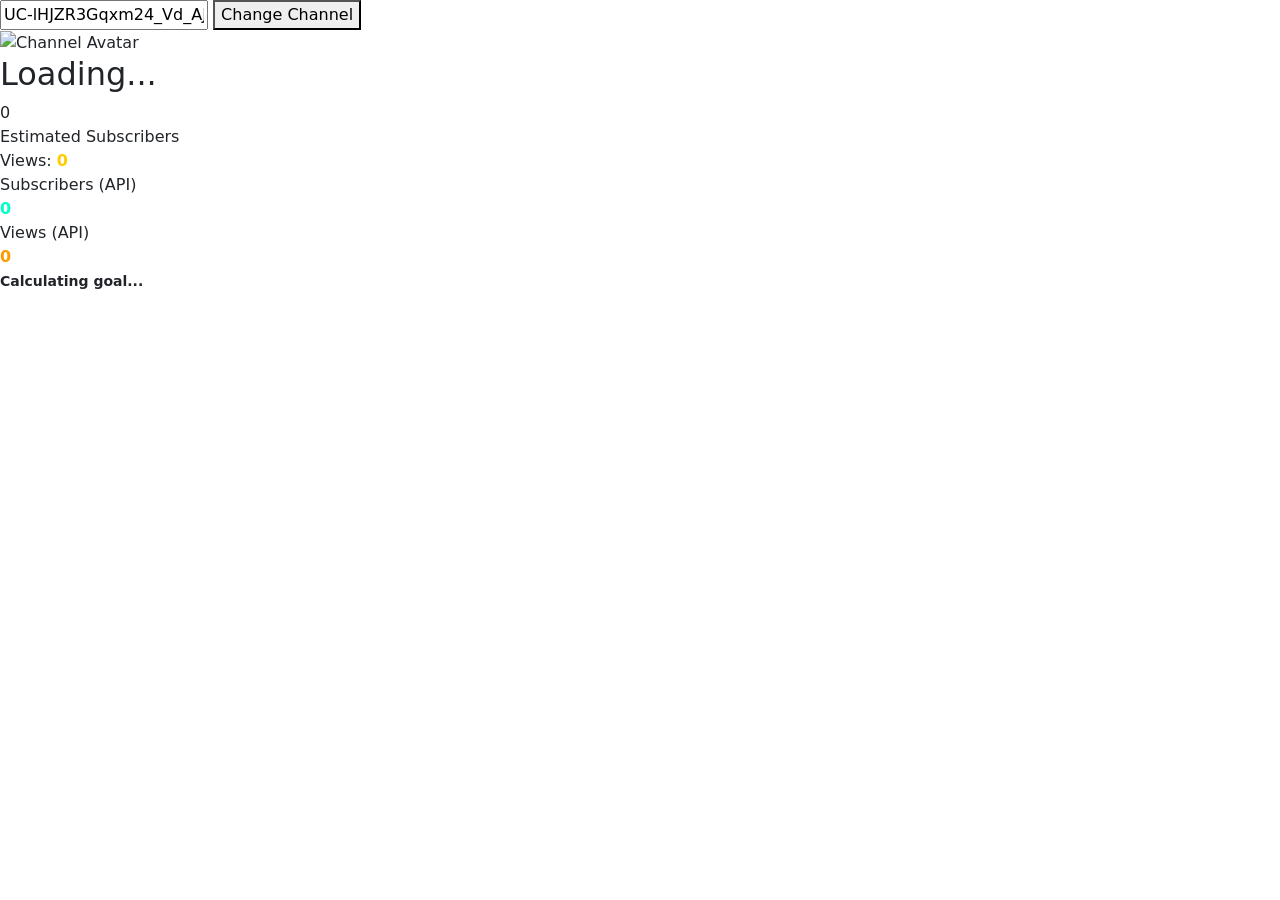
==== en/index.html @ e1b49f55 "Rename index.html to index.html" ====
<!DOCTYPE html>
<html lang="en">
    <head>
    <meta charset="UTF-8">
    <meta name="viewport" content="width=device-width, initial-scale=1.0">
    	<meta charset="UTF-8">
	<meta http-equiv="content-language" content="en">
<meta name="description"
	content="Track the estimated subscriber count of any YouTube channel in real time with NoxCounts! Free, No ads and no registration required — accurate real-time estimates.">	
	<meta name="author" content="NoxCounts">
	<meta name="theme-color" content="#f44336">
	<meta name="keywords" content="noxcounts, noxcount, livecounts, live count, live counter, socialcounts, social count, sub count, live sub count, subscriber count, subscriber counter, live subscriber count, live subscriber counter, youtube subscriber count, youtube subscriber counter, youtube live subscriber count, youtube live subscriber counter, real time subscriber count, realtime subscriber count, youtube realtime, youtube live count, youtube counter, youtube sub count, youtube sub counter, subscriber tracker, youtube subscriber tracker, live subscriber tracker, youtube channel tracker, channel subscriber count, creator subscriber count, subscriber growth tracker, youtube growth tracker, youtube stats, youtube statistics, youtube live stats, youtube leaderboard, youtube channel comparison, subscriber comparison, youtube subscriber comparison, subscriber battle, subscriber wars, subscriber race, subscriber milestone, subscriber milestone tracker, youtube milestone live, subscriber goal tracker, mrbeast sub count, mrbeast subscriber count, mrbeast live count, mrbeast live subscriber count, pewdiepie sub count, pewdiepie subscriber count, pewdiepie live count, pewdiepie live subscriber count, tseries sub count, tseries subscriber count, tseries live count, pewdiepie vs tseries, mrbeast vs tseries, livecounts alternative, socialcounts alternative, youtube subscriber counter alternative, free youtube subscriber counter, free live subscriber counter, noxcounts new sub count, noxcounts livecounts">
	<meta name="google-site-verification" content="d0utPExyaIhh1eM_kMyP1MQNryWnRhi-bSmBFbPHgD8">
	<link rel="canonical" href="https://noxcounts.github.io/">

<link rel="alternate" hreflang="en" href="https://noxcounts.github.io/english/">
<link rel="alternate" hreflang="pt-br" href="https://noxcounts.github.io/pt-br/">
<link rel="alternate" hreflang="x-default" href="https://noxcounts.github.io/">	

    <script type="application/ld+json">
  {
    "@context": "https://schema.org",
    "@type": "WebSite",
    "name": "NoxCounts",
    "url": "https://noxcounts.github.io"
  }
  </script>
		
<!-- Facebook OpenGraph -->
	<meta name="og:locale" content="pt_BR">
	<meta name="og:title" content="NoxCounts - Estimated YouTube Subscriber Counter">
	<meta name="og:site_name" content="NoxCounts - Estimated Subscriber Counter">
	<meta name="og:description"
		content="Track the estimated subscriber count of any YouTube channel in real time with NoxCounts!">
	<meta name="og:type" content="website">
	<meta name="og:url" content="https://noxcounts.github.io/">
	<meta name="og:image" content="https://noxcounts.github.io/imagens/background01.png">
	<meta name="og:image:type" content="image/png">
	<meta name="og:image:width" content="1280">
	<meta name="og:image:height" content="720">

	<!-- Twitter Cards -->
	<meta name="twitter:card" content="summary">
	<meta name="twitter:title" content="NoxCounts - Estimated YouTube Subscriber Counter">
	<meta name="twitter:description"
		content="Track the estimated subscriber count of any YouTube channel in real time with NoxCounts!">
	<meta name="twitter:url" content="https://noxcounts.github.io/">
	<meta name="twitter:image" content="https://noxcounts.github.io/imagens/background01.png">
		
        <title>NoxCounts - Estimated Subscriber Counter</title>
		
    <!-- Official Rubik font import -->
    <link rel="preconnect" href="https://fonts.googleapis.com">
    <link rel="preconnect" href="https://fonts.gstatic.com" crossorigin>

	<!-- Bootstrap -->

	<link href="https://cdn.jsdelivr.net/npm/bootstrap@5.3.8/dist/css/bootstrap.min.css" rel="stylesheet" integrity="sha384-sRIl4kxILFvY47J16cr9ZwB07vP4J8+LH7qKQnuqkuIAvNWLzeN8tE5YBujZqJLB" crossorigin="anonymous">

	<!-- Favicon SVG para Navegadores Modernos Desktop E Dispositivos Móveis -->
    <link rel="icon" type="image/svg+xml" sizes="any" href="/favicon.svg">
			
	<!-- Root fallback for older browsers -->
    <link rel="shortcut icon" href="/favicon.ico" type="image/x-icon">

	<link rel="icon" href="/favicon.ico" sizes="any">	
	
   <!-- Standard icon for desktop browsers and fallbacks -->
	<link rel="icon" type="image/png" sizes="16x16" href="/favicon-16x16.png">
    <link rel="icon" type="image/png" sizes="32x32" href="/favicon-32x32.png">
    <link rel="icon" type="image/png" sizes="48x48" href="/favicon-48x48.png">
	<link rel="icon" type="image/png" sizes="96x96" href="/favicon-96x96.png">	
		
   <!-- Standard icon for Safari browser -->
   <link rel="icon" type="image/png" sizes="180x180" href="/apple-touch-icon.png">
   <link rel="apple-touch-icon" sizes="180x180" href="/apple-touch-icon.png">	

	<!-- SVG for Safari Desktop when the site is saved to favorites -->
   <link rel="mask-icon" href="/safari-pinned-tab.svg" color="#f44336"> 
		
   <!-- Ideal resolutions for Android browsers and high-density quality screens -->
   <link rel="icon" type="image/png" sizes="192x192" href="/android-chrome-192x192.png">
   <link rel="icon" type="image/png" sizes="512x512" href="/android-chrome-512x512.png">	
		<link rel="manifest" href="/manifest.json">
		
    <link href="https://fonts.googleapis.com/css2?family=Rubik&display=swap" rel="stylesheet">
    <link rel="stylesheet" href="style.css">
  </head>
           <div class="busca-box">
        <input type="text" id="input-id" value="UC-lHJZR3Gqxm24_Vd_AJ5Yw" placeholder="Paste the channel ID (UC...)">
        <button onclick="mudarCanal()">Change Channel</button>
    </div>

    <div class="contador-card">
        <img id="canal-pfp" class="avatar" src="" alt="Channel Avatar">
        <h2 id="nome-canal" class="canal-titulo">Loading...</h2>
        
        <div class="numero" id="inscritos">0</div>
        <div class="label">Estimated Subscribers</div>
        
        <div class="sub-dados">
            Views: <span id="views" style="color: #ffcc00; font-weight: bold;">0</span>
        </div>

        <div class="api-dados-container">
            <div class="api-bloco">
                <div class="api-titulo">Subscribers (API)</div>
                <span id="api-subs" style="font-weight: bold; color: #00ffcc;">0</span>
            </div>
            <div class="api-bloco">
                <div class="api-titulo">Views (API)</div>
                <span id="api-views" style="font-weight: bold; color: #ff9900;">0</span>
            </div>
        </div>

        <div class="meta-container">
            <span id="meta-texto" style="font-weight: bold; font-size: 14px;">Calculating goal...</span>
            <div class="meta-barra-fundo">
                <div id="meta-barra" class="meta-barra-progresso"></div>
            </div>
        </div>
    </div>
    <script src="script.js"></script>
</body>
</html>
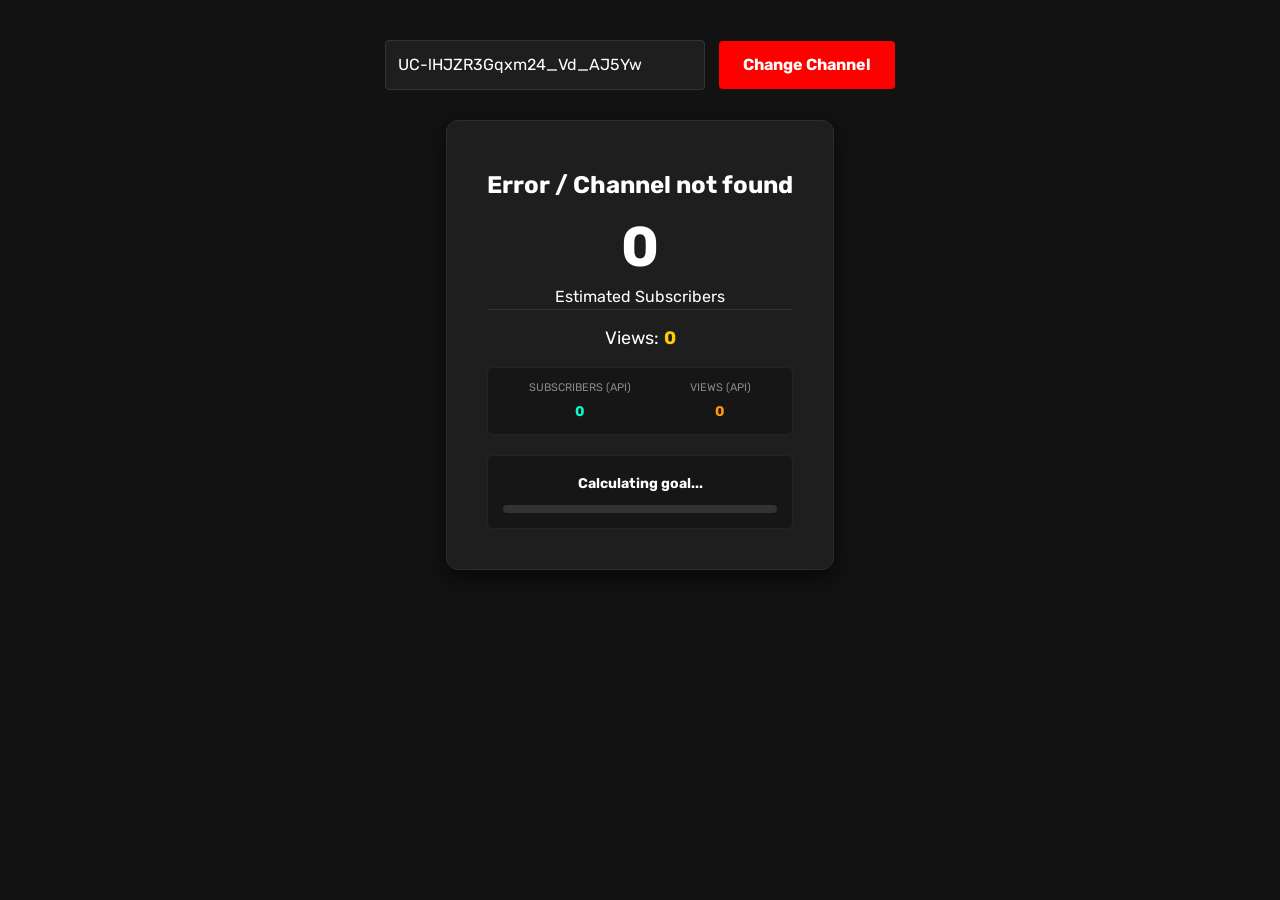
==== commit 3aae36b1: "Add OpenGraph Global and fixs bugs before tag <head>" ====
--- a/en/index.html
+++ b/en/index.html
@@ -11,9 +11,9 @@
 	<meta name="theme-color" content="#f44336">
 	<meta name="keywords" content="noxcounts, noxcount, livecounts, live count, live counter, socialcounts, social count, sub count, live sub count, subscriber count, subscriber counter, live subscriber count, live subscriber counter, youtube subscriber count, youtube subscriber counter, youtube live subscriber count, youtube live subscriber counter, real time subscriber count, realtime subscriber count, youtube realtime, youtube live count, youtube counter, youtube sub count, youtube sub counter, subscriber tracker, youtube subscriber tracker, live subscriber tracker, youtube channel tracker, channel subscriber count, creator subscriber count, subscriber growth tracker, youtube growth tracker, youtube stats, youtube statistics, youtube live stats, youtube leaderboard, youtube channel comparison, subscriber comparison, youtube subscriber comparison, subscriber battle, subscriber wars, subscriber race, subscriber milestone, subscriber milestone tracker, youtube milestone live, subscriber goal tracker, mrbeast sub count, mrbeast subscriber count, mrbeast live count, mrbeast live subscriber count, pewdiepie sub count, pewdiepie subscriber count, pewdiepie live count, pewdiepie live subscriber count, tseries sub count, tseries subscriber count, tseries live count, pewdiepie vs tseries, mrbeast vs tseries, livecounts alternative, socialcounts alternative, youtube subscriber counter alternative, free youtube subscriber counter, free live subscriber counter, noxcounts new sub count, noxcounts livecounts">
 	<meta name="google-site-verification" content="d0utPExyaIhh1eM_kMyP1MQNryWnRhi-bSmBFbPHgD8">
-	<link rel="canonical" href="https://noxcounts.github.io/">
+	<link rel="canonical" href="https://noxcounts.github.io/en/">
 
-<link rel="alternate" hreflang="en" href="https://noxcounts.github.io/english/">
+<link rel="alternate" hreflang="en" href="https://noxcounts.github.io/en/">
 <link rel="alternate" hreflang="pt-br" href="https://noxcounts.github.io/pt-br/">
 <link rel="alternate" hreflang="x-default" href="https://noxcounts.github.io/">	
 
@@ -22,19 +22,31 @@
     "@context": "https://schema.org",
     "@type": "WebSite",
     "name": "NoxCounts",
-    "url": "https://noxcounts.github.io"
+    "url": "https://noxcounts.github.io/en/"
   }
   </script>
+
+<!-- OpenGraph Global -->
+<meta property="og:site_name" content="NoxCounts.github.io/en">
+<meta property="og:type" content="website">
+<meta property="og:title" content="NoxCounts - Estimated YouTube Subscriber Counter">
+<meta property="og:description" content="Track the estimated subscriber count of any YouTube channel in real time with NoxCounts!">
+<meta property="og:url" content="https://noxcounts.github.io/en/">
+<meta property="og:locale" content="en">
+<meta property="og:locale:alternate" content="pt-BR">
+<meta property="og:image" content="https://noxcounts.github.io/en/images/background.png">
+<meta property="og:image:width" content="1280">
+<meta property="og:image:height" content="720">
 		
 <!-- Facebook OpenGraph -->
-	<meta name="og:locale" content="pt_BR">
+	<meta name="og:locale" content="en">
 	<meta name="og:title" content="NoxCounts - Estimated YouTube Subscriber Counter">
 	<meta name="og:site_name" content="NoxCounts - Estimated Subscriber Counter">
 	<meta name="og:description"
 		content="Track the estimated subscriber count of any YouTube channel in real time with NoxCounts!">
 	<meta name="og:type" content="website">
-	<meta name="og:url" content="https://noxcounts.github.io/">
-	<meta name="og:image" content="https://noxcounts.github.io/imagens/background01.png">
+	<meta name="og:url" content="https://noxcounts.github.io/en/">
+	<meta name="og:image" content="https://noxcounts.github.io/en/images/background.png">
 	<meta name="og:image:type" content="image/png">
 	<meta name="og:image:width" content="1280">
 	<meta name="og:image:height" content="720">
@@ -44,8 +56,8 @@
 	<meta name="twitter:title" content="NoxCounts - Estimated YouTube Subscriber Counter">
 	<meta name="twitter:description"
 		content="Track the estimated subscriber count of any YouTube channel in real time with NoxCounts!">
-	<meta name="twitter:url" content="https://noxcounts.github.io/">
-	<meta name="twitter:image" content="https://noxcounts.github.io/imagens/background01.png">
+	<meta name="twitter:url" content="https://noxcounts.github.io/en/">
+	<meta name="twitter:image" content="https://noxcounts.github.io/en/images/background.png">
 		
         <title>NoxCounts - Estimated Subscriber Counter</title>
 		
--- a/en/style.css
+++ b/en/style.css
@@ -0,0 +1,186 @@
+body {
+    /* Applies the Rubik font throughout the project */
+    font-family: 'Rubik', Arial, sans-serif;
+    background-color: #121212;
+    color: white;
+    text-align: center;
+    padding: 40px 20px;
+}
+
+.busca-box {
+    margin-bottom: 30px;
+}
+
+input {
+    padding: 12px;
+    font-size: 16px;
+    width: 320px;
+    border: 1px solid #333;
+    border-radius: 4px;
+    background-color: #1e1e1e;
+    color: white;
+    font-family: inherit;
+}
+
+button {
+    padding: 12px 24px;
+    font-size: 16px;
+    background-color: #ff0000;
+    color: white;
+    border: none;
+    border-radius: 4px;
+    cursor: pointer;
+    font-weight: bold;
+    margin-left: 10px;
+    font-family: inherit;
+}
+
+button:hover {
+    background-color: #cc0000;
+}
+
+.contador-card {
+    background-color: #1e1e1e;
+    display: inline-block;
+    padding: 40px;
+    border-radius: 12px;
+    box-shadow: 0 8px 24px rgba(0, 0, 0, 0.6);
+    min-width: 380px;
+    border: 1px solid #2d2d2d;
+}
+
+.avatar {
+    width: 100px;
+    height: 100px;
+    border-radius: 50%;
+    margin-bottom: 15px;
+    border: 3px solid #ff0000;
+    display: none;
+}
+
+.canal-titulo {
+    font-size: 24px;
+    margin: 10px 0;
+    font-weight: 700;
+}
+
+/* Flexible horizontal alignment for the digits */
+.numero {
+    font-size: 56px;
+    font-weight: bold;
+    color: #ffffff;
+    margin: 15px 0 5px;
+    font-family: inherit;
+    display: flex;
+    justify-content: center;
+    align-items: center;
+    overflow: hidden;
+    height: 65px;
+    line-height: 65px;
+}
+
+/* Proper spacing for each digit */
+.digito-janela {
+    display: inline-flex;
+    justify-content: center;
+    height: 65px;
+    position: relative;
+    overflow: hidden;
+    width: 0.65em;
+}
+
+/* Vertical digit animation */
+.digito-faixa {
+    position: absolute;
+    top: 0;
+    left: 0;
+    width: 100%;
+    display: flex;
+    flex-direction: column;
+    transition: transform 0.6s cubic-bezier(0.1, 0.8, 0.2, 1);
+}
+
+.digito-faixa span {
+    display: block;
+    height: 65px;
+    text-align: center;
+    width: 100%;
+}
+
+/* Spacing around thousand separators */
+.numero > span {
+    display: inline-block;
+    margin: 0 2px;
+    text-align: center;
+}
+
+.sub-dados {
+    font-size: 18px;
+    color: #ffffff;
+    border-top: 1px solid #333;
+    padding-top: 15px;
+    margin-bottom: 15px;
+    display: flex;
+    justify-content: center;
+    align-items: center;
+    gap: 5px;
+}
+
+/* Smaller roller for estimated views */
+.sub-dados .numero {
+    font-size: 18px;
+    color: #ffcc00;
+    margin: 0;
+    height: 24px;
+    line-height: 24px;
+}
+
+.sub-dados .digito-janela,
+.sub-dados .digito-faixa span {
+    height: 24px;
+}
+
+.api-dados-container {
+    display: flex;
+    justify-content: space-around;
+    background-color: #161616;
+    padding: 12px;
+    border-radius: 6px;
+    font-size: 14px;
+    margin-bottom: 20px;
+    border: 1px solid #252525;
+}
+
+.api-bloco {
+    text-align: center;
+}
+
+.api-titulo {
+    color: #888;
+    font-size: 11px;
+    text-transform: uppercase;
+    margin-bottom: 5px;
+}
+
+.meta-container {
+    background-color: #161616;
+    padding: 15px;
+    border-radius: 6px;
+    border: 1px solid #252525;
+}
+
+.meta-barra-fundo {
+    background-color: #333;
+    height: 8px;
+    width: 100%;
+    border-radius: 4px;
+    margin-top: 10px;
+    overflow: hidden;
+}
+
+.meta-barra-progresso {
+    background-color: #ff0000;
+    width: 0%;
+    height: 100%;
+    transition: width 0.4s ease;
+}
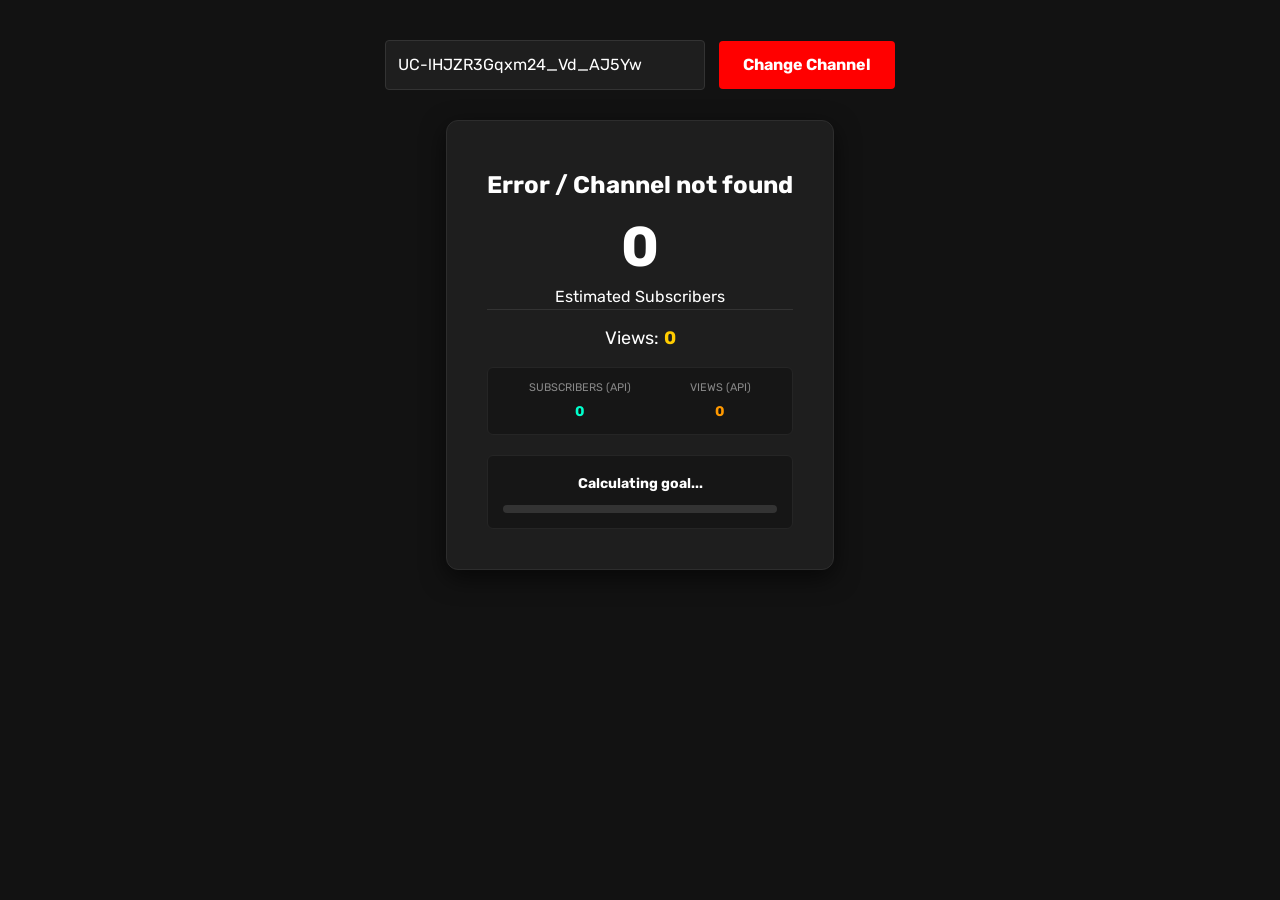
==== commit ee19ddd3: "Update index.html" ====
(no text change in the page or its own stylesheets)
